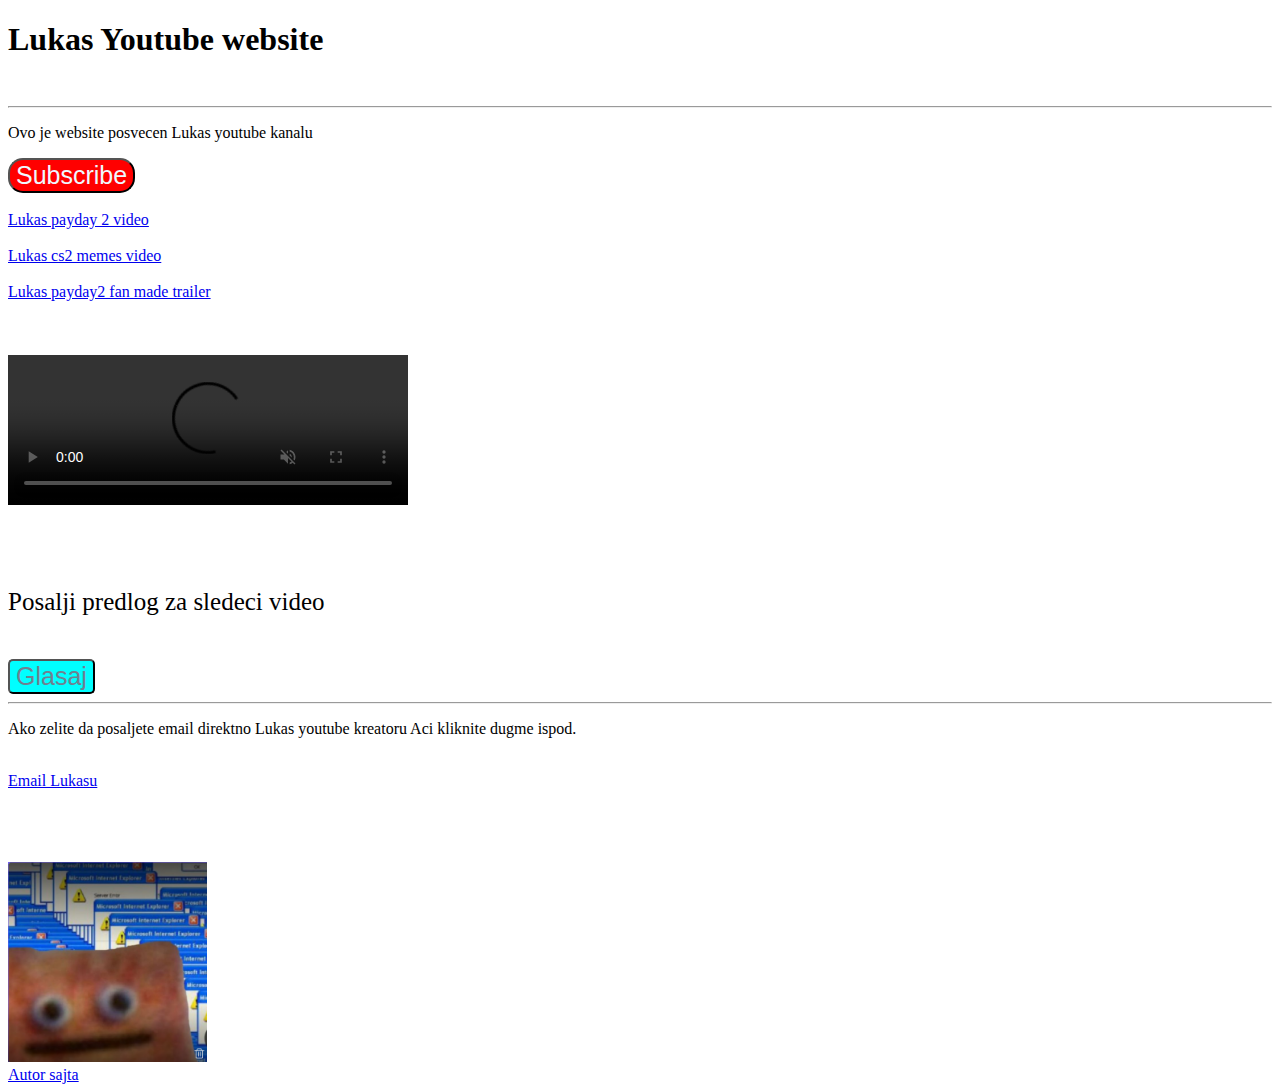
==== index.html @ 489bfbb5 "Add files via upload" ====
<!DOCTYPE html>
<html>
    <head>
        <meta charset ="UTF-8">
        <meta http-equiv="X-UA-Compatible" content="IE=edge">
        <meta name="viewport" content=" +width=device-width, initia">
        <link rel="icon" type="image/png" href="images/favicon.png">
        <title>Website Lukas</title>
    </head>
    <body>
        <h1>Lukas Youtube website</h1>
        <br>
        <hr>
        <p>
            Ovo je website posvecen Lukas youtube kanalu
        </p>
        <a href="https://www.youtube.com/@lukasogg" target="_blank" title = "Lukas kanal">
            <button style="font-size: 25px; background-color: red; color:aliceblue; border-radius: 15px;">Subscribe</button>
        </a>
        
        
        <br>
        <br>
        <a href="https://youtu.be/rVqmK9PsvDI?si=8RNRJ8dzGLOGoAcx" target="_blank" title = "PAYDAY2 Stealth is the Best" >Lukas payday 2 video </a>
        <br>
        <br>
        <a href=" https://youtu.be/7G8RiJahJik?si=1kG1uSmdoh1bqShA" target="_blank" title="cs2 & memes">Lukas cs2 memes video</a>
        <br>
        <br>
        <a href="https://youtu.be/soutqCHTHEk?si=Y_PZgZwoYXROmBlf" target = "_blank" title="PAYDAY2 - Fan Made Trailer">Lukas payday2 fan made trailer</a>
        <br>
        <br>
        <br>
        <br>
        <video src="videos/1.mp4" width="400" controls autoplay muted></video>
        <br>
        <br>
        <br>
        <br>
        <p style="font-size: 25px; font-style: inherit;">Posalji predlog za sledeci video</p>
        <br>
        <a href="Komentari.html" target="_blank">
            <button style="font-size: 25px; background-color: aqua; color: slategrey; border-radius: 5px; ">Glasaj</button>
        </a>
        <hr>
    
        <p>Ako zelite da posaljete email direktno Lukas youtube kreatoru Aci kliknite dugme ispod.</p>
        <br>
        <a href="mailto:alphaursaeminoris@outlook.fr" title="Lukas Email" >Email Lukasu</a>
        <br>
        <br>
        <br>
        
        
        <br>
        <br>
        <a href="https://sr.wikipedia.org/sr-ec/%D0%88%D0%BE%D0%B2%D0%B0%D0%BD">
        <img src="images/jovan.png"   alt="Kreator sajta" height="200 "> 
        <br>
        Autor sajta
        </a>
        

    </body>
</html>
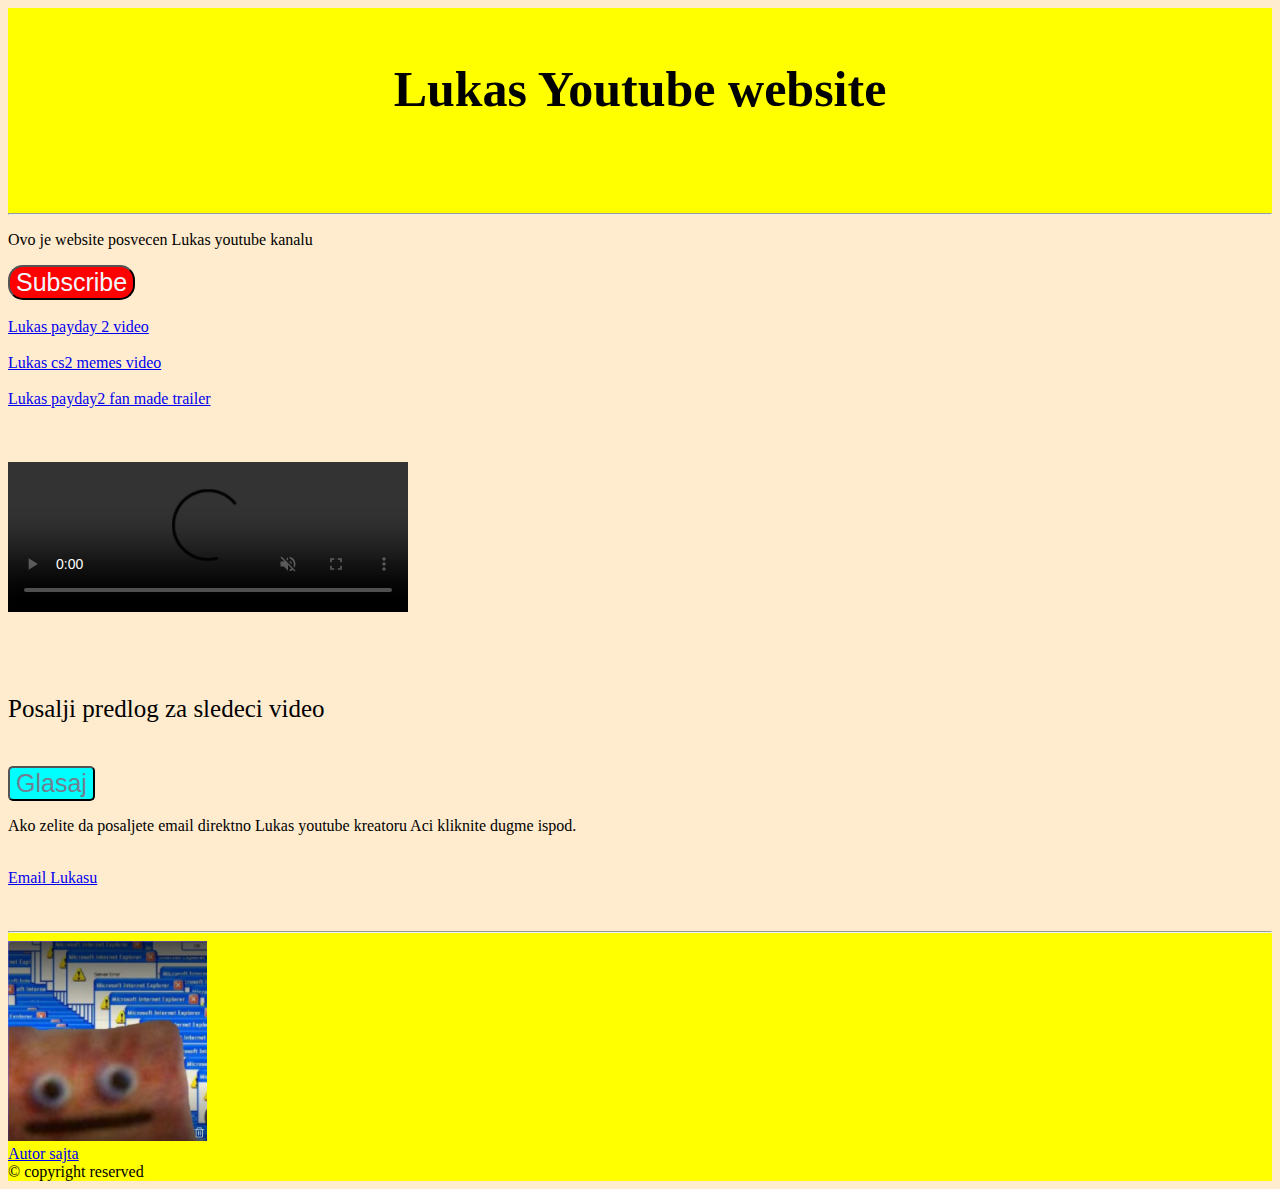
==== commit bf5c3ac8: "Add files via upload" ====
--- a/index.html
+++ b/index.html
@@ -5,12 +5,21 @@
         <meta http-equiv="X-UA-Compatible" content="IE=edge">
         <meta name="viewport" content=" +width=device-width, initia">
         <link rel="icon" type="image/png" href="images/favicon.png">
-        <title>Website Lukas</title>
+        <title >Website Lukas</title>
+        <link rel="stylesheet" href="style.css">
     </head>
-    <body>
-        <h1>Lukas Youtube website</h1>
-        <br>
-        <hr>
+    <body >
+        <header >
+            <br>
+            <h1 id="naslov " style="font-size: 50px;">Lukas Youtube website</h1>
+            <br>
+            <br>
+            <br>
+            <hr>
+        </header>
+        <main>
+       
+       
         <p>
             Ovo je website posvecen Lukas youtube kanalu
         </p>
@@ -42,7 +51,7 @@
         <a href="Komentari.html" target="_blank">
             <button style="font-size: 25px; background-color: aqua; color: slategrey; border-radius: 5px; ">Glasaj</button>
         </a>
-        <hr>
+        
     
         <p>Ako zelite da posaljete email direktno Lukas youtube kreatoru Aci kliknite dugme ispod.</p>
         <br>
@@ -52,14 +61,18 @@
         <br>
         
         
-        <br>
-        <br>
-        <a href="https://sr.wikipedia.org/sr-ec/%D0%88%D0%BE%D0%B2%D0%B0%D0%BD">
-        <img src="images/jovan.png"   alt="Kreator sajta" height="200 "> 
-        <br>
-        Autor sajta
-        </a>
-        
+        </main>
+        <footer >
+            <hr>
+            
+            <a href="https://sr.wikipedia.org/sr-ec/%D0%88%D0%BE%D0%B2%D0%B0%D0%BD">
+            <img src="images/jovan.png"   alt="Kreator sajta" height="200 "> 
+            <br>
+            Autor sajta
+            </a>
+            <br>
+            &copy; copyright reserved
+        </footer>
 
     </body>
 </html>--- a/style.css
+++ b/style.css
@@ -0,0 +1,19 @@
+body{
+    background-color: blanchedalmond ;
+}
+header{
+    background-color: yellow;
+    text-align: center;
+}
+footer{
+    background-color: yellow;
+}
+h1{
+    font-size: 50px;
+}
+#naslov{
+    font: bold;
+}
+#komentar_naslov{
+    text-align: center;
+}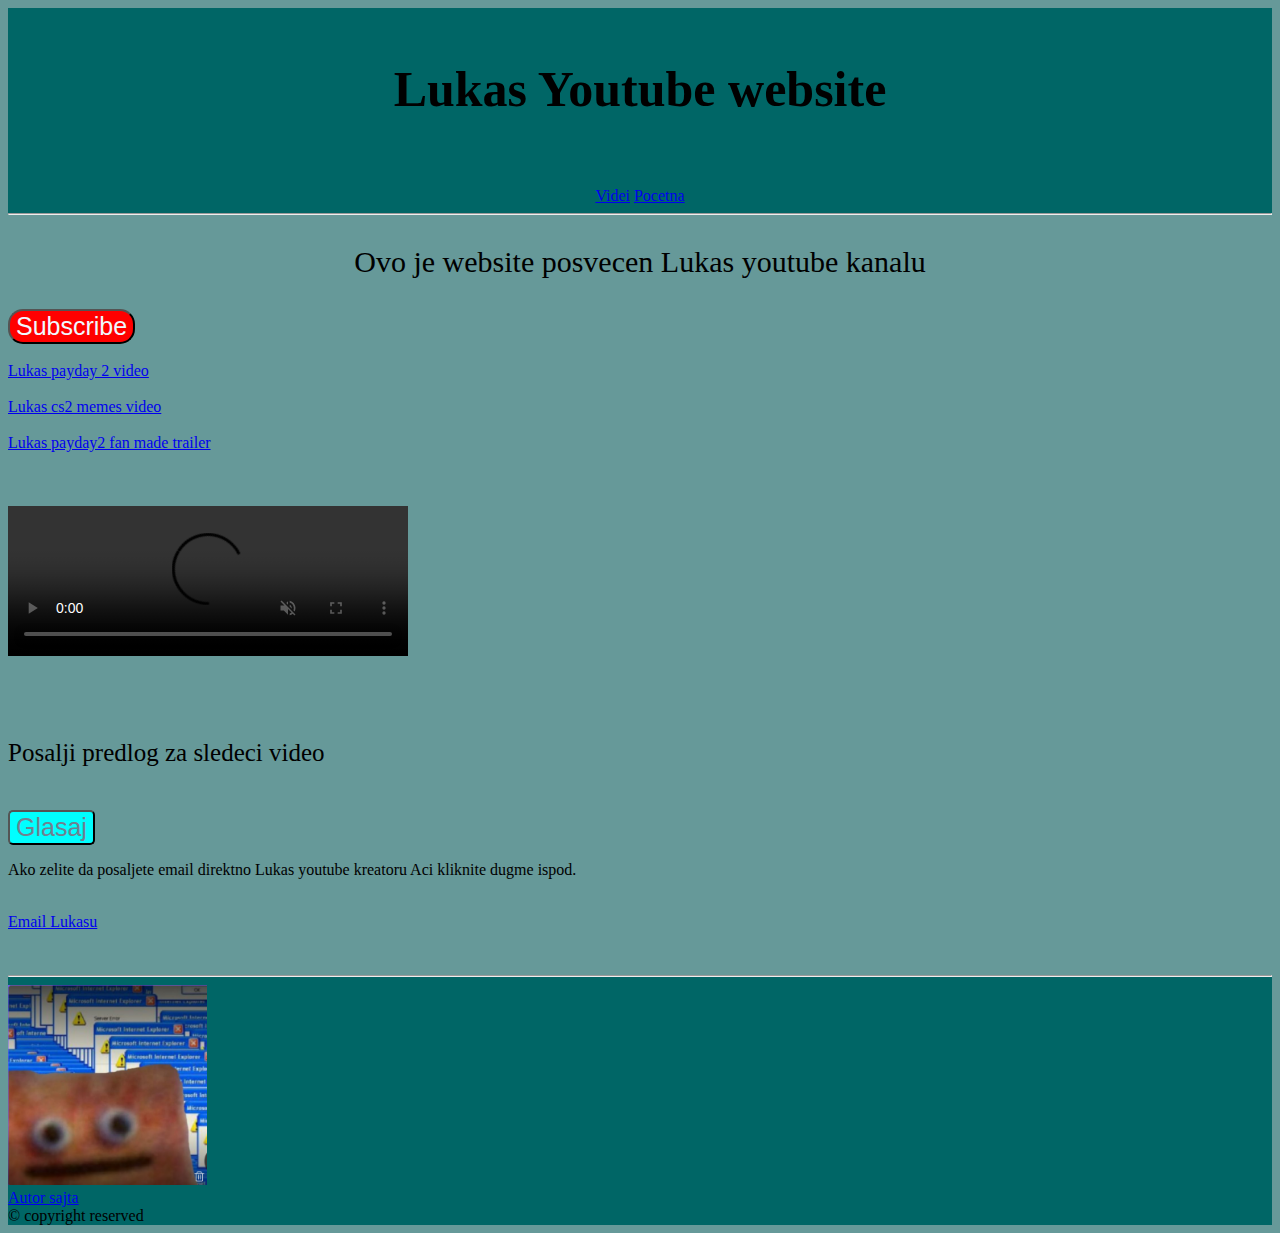
==== commit e2c0b5b7: "Add files via upload" ====
--- a/index.html
+++ b/index.html
@@ -11,16 +11,18 @@
     <body >
         <header >
             <br>
-            <h1 id="naslov " style="font-size: 50px;">Lukas Youtube website</h1>
+            <h1 id="naslov " style="font-size: 50pxs;">Lukas Youtube website</h1>
             <br>
             <br>
+            <a id="vlink" href="https://www.youtube.com/@lukasogg/videos">Videi</a>
+            <a href="index.html">Pocetna</a>
             <br>
             <hr>
         </header>
         <main>
        
        
-        <p>
+        <p id="p1">
             Ovo je website posvecen Lukas youtube kanalu
         </p>
         <a href="https://www.youtube.com/@lukasogg" target="_blank" title = "Lukas kanal">
--- a/style.css
+++ b/style.css
@@ -1,12 +1,12 @@
 body{
-    background-color: blanchedalmond ;
+    background-color: rgb(102, 153, 153) ;
 }
 header{
-    background-color: yellow;
+    background-color: rgb(0, 102, 102);
     text-align: center;
 }
 footer{
-    background-color: yellow;
+    background-color: rgb(0, 102, 102);
 }
 h1{
     font-size: 50px;
@@ -16,4 +16,10 @@
 }
 #komentar_naslov{
     text-align: center;
+}
+#p1{
+   text-align: center; font-size: 30px;
+}
+#vlink{
+    text-align: left;
 }